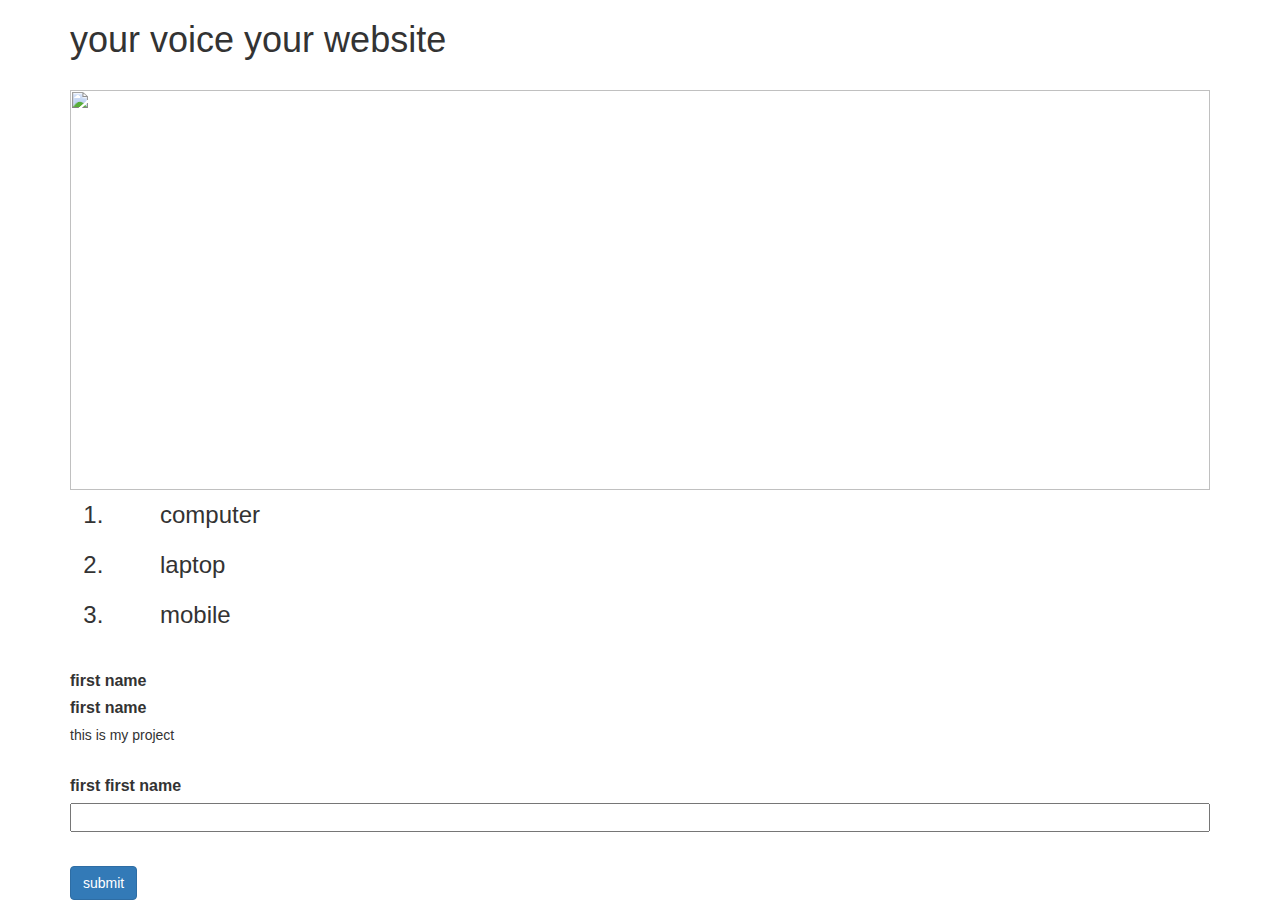
==== main_index.html @ 27c4e396 "form added" ====
<html lang="en">

<head>
    <meta charset="utf-8" />
    <meta name="viewport" content="width=device-width, initial-scale=1" />
    <link rel="stylesheet" href="https://maxcdn.bootstrapcdn.com/bootstrap/3.4.1/css/bootstrap.min.css" />
    <script src="https://ajax.googleapis.com/ajax/libs/jquery/3.5.1/jquery.min.js"></script>
    <script src="https://maxcdn.bootstrapcdn.com/bootstrap/3.4.1/js/bootstrap.min.js"></script>
    <title>Document</title>
</head>

<body>
    <div class="container">
        <h1>your voice your website</h1>
        <br>
        <img style="width:100%;height:400px;" src="F:\FinalYear_Project\imgAndVedio/banner.jpg"></img>
        <br>
        <ol>
            <li
                style="line-height: 50px;font-size: 24px;width: 50%;padding-left: 50px;">
                computer</li>
            <li
                style="line-height: 50px;font-size: 24px;width: 50%;padding-left: 50px;">
                laptop</li>
            <li
                style="line-height: 50px;font-size: 24px;width: 50%;padding-left: 50px;">
                mobile</li>
        </ol><br><form><label style="font-size: 16px;width: 100%;">first name</label><br><form><form><label style="font-size: 16px;width: 100%;">first name</label><br><p>this is my project</p><br><form><form><label style="font-size: 16px;width: 100%;">first first name</label><br><input style="font-size: 16px;width: 100%;"type="text"<br></form><br><button class="btn btn-primary">submit</button><br>
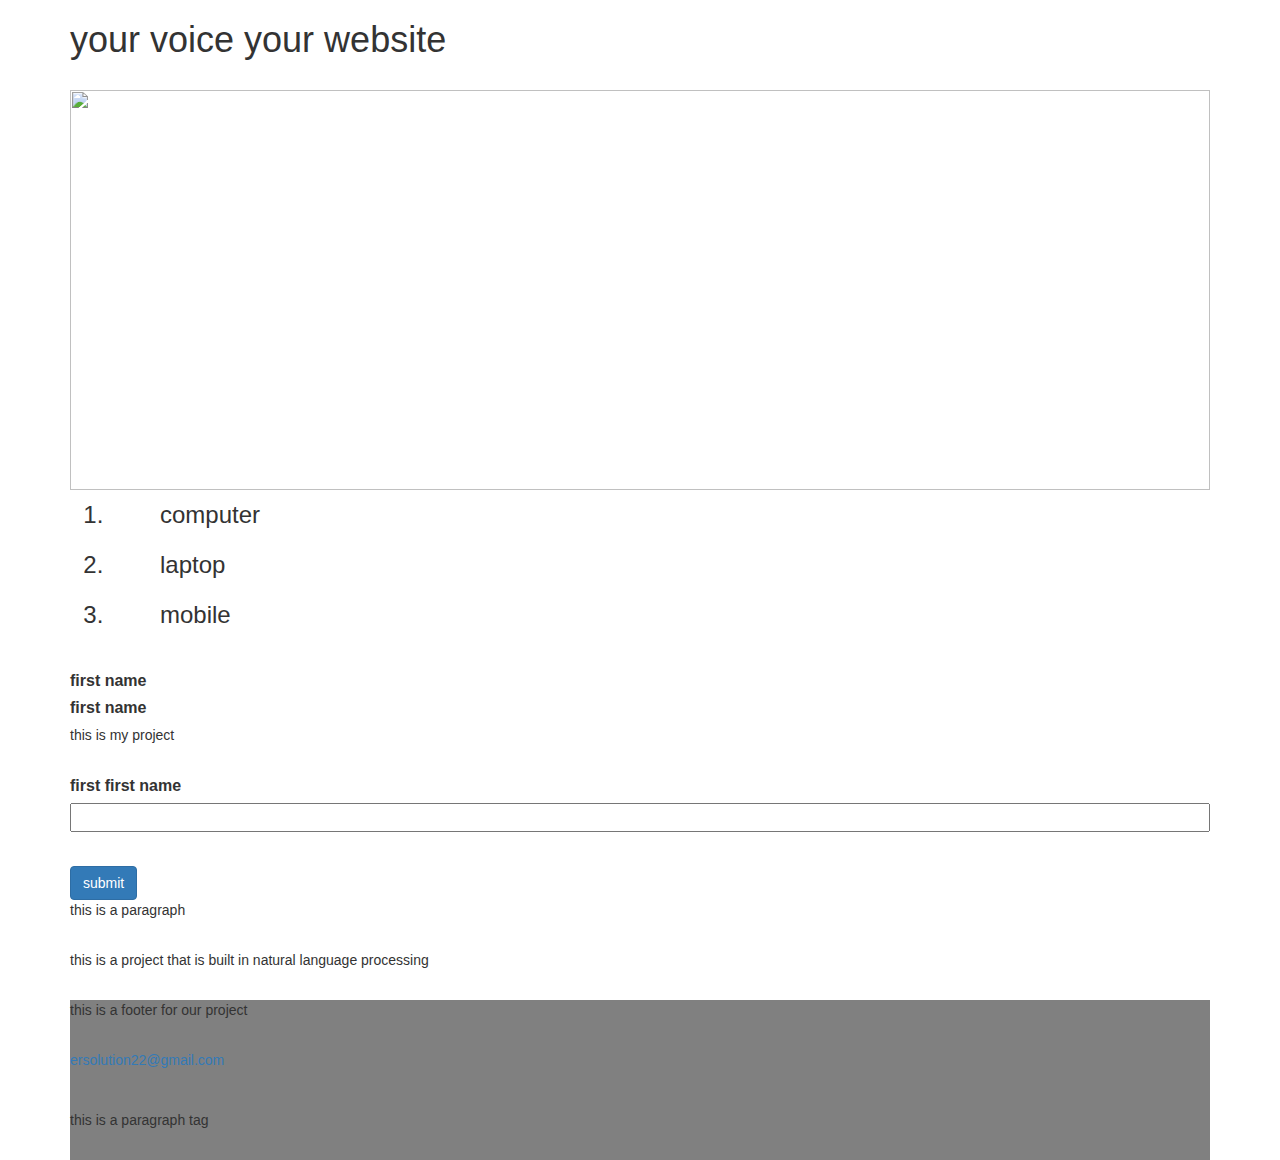
==== commit 845d6780: "almost ready to go" ====
--- a/main_index.html
+++ b/main_index.html
@@ -25,4 +25,4 @@
             <li
                 style="line-height: 50px;font-size: 24px;width: 50%;padding-left: 50px;">
                 mobile</li>
-        </ol><br><form><label style="font-size: 16px;width: 100%;">first name</label><br><form><form><label style="font-size: 16px;width: 100%;">first name</label><br><p>this is my project</p><br><form><form><label style="font-size: 16px;width: 100%;">first first name</label><br><input style="font-size: 16px;width: 100%;"type="text"<br></form><br><button class="btn btn-primary">submit</button><br>+        </ol><br><form><label style="font-size: 16px;width: 100%;">first name</label><br><form><form><label style="font-size: 16px;width: 100%;">first name</label><br><p>this is my project</p><br><form><form><label style="font-size: 16px;width: 100%;">first first name</label><br><input style="font-size: 16px;width: 100%;"type="text"<br></form><br><button class="btn btn-primary">submit</button><br><p>this is a paragraph</p><br><p>this is a project that is built in natural language processing</p><br><footer style="background-color: gray;"><footer style="background-color: gray;"><footer style="background-color: gray;"><p>this is a footer for our project</p><br><a href="mailto:ersolution22@gmail.com">ersolution22@gmail.com</a><br></footer><br><br><p>this is a paragraph tag</p><br>